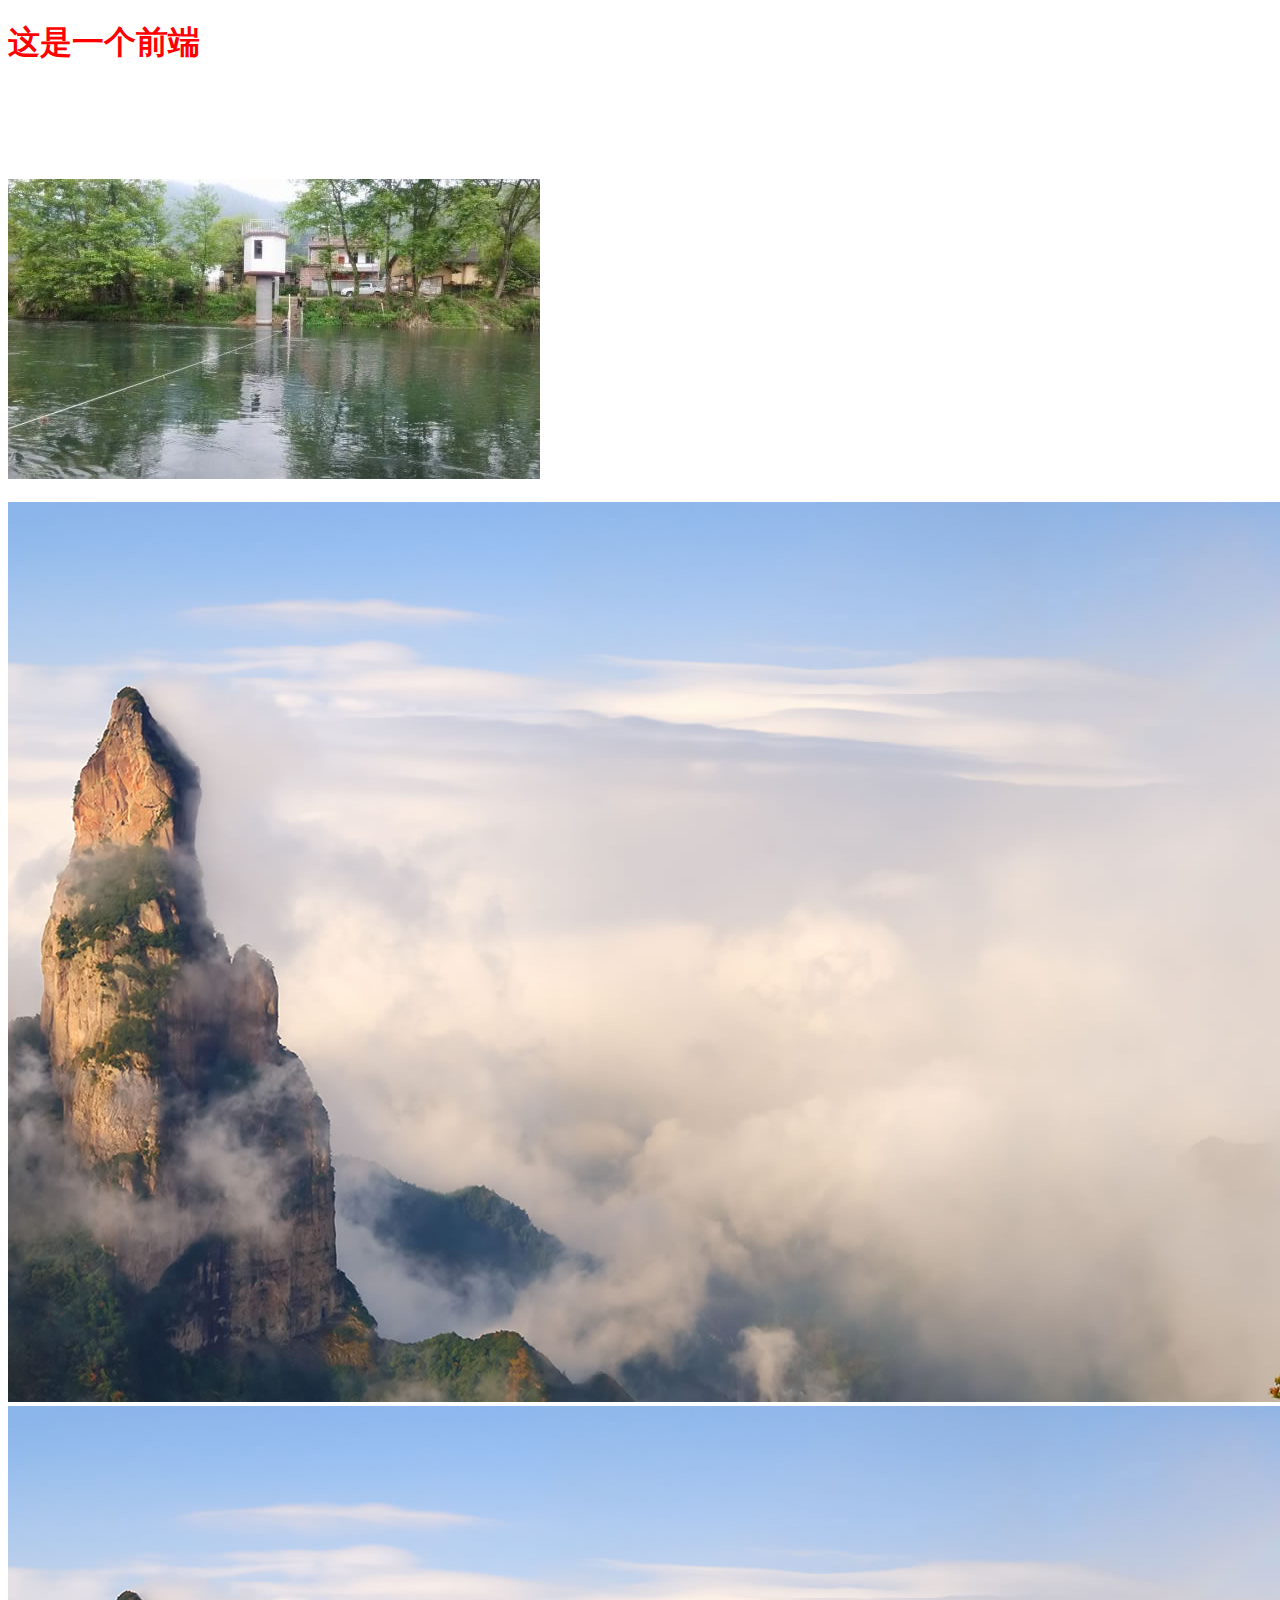
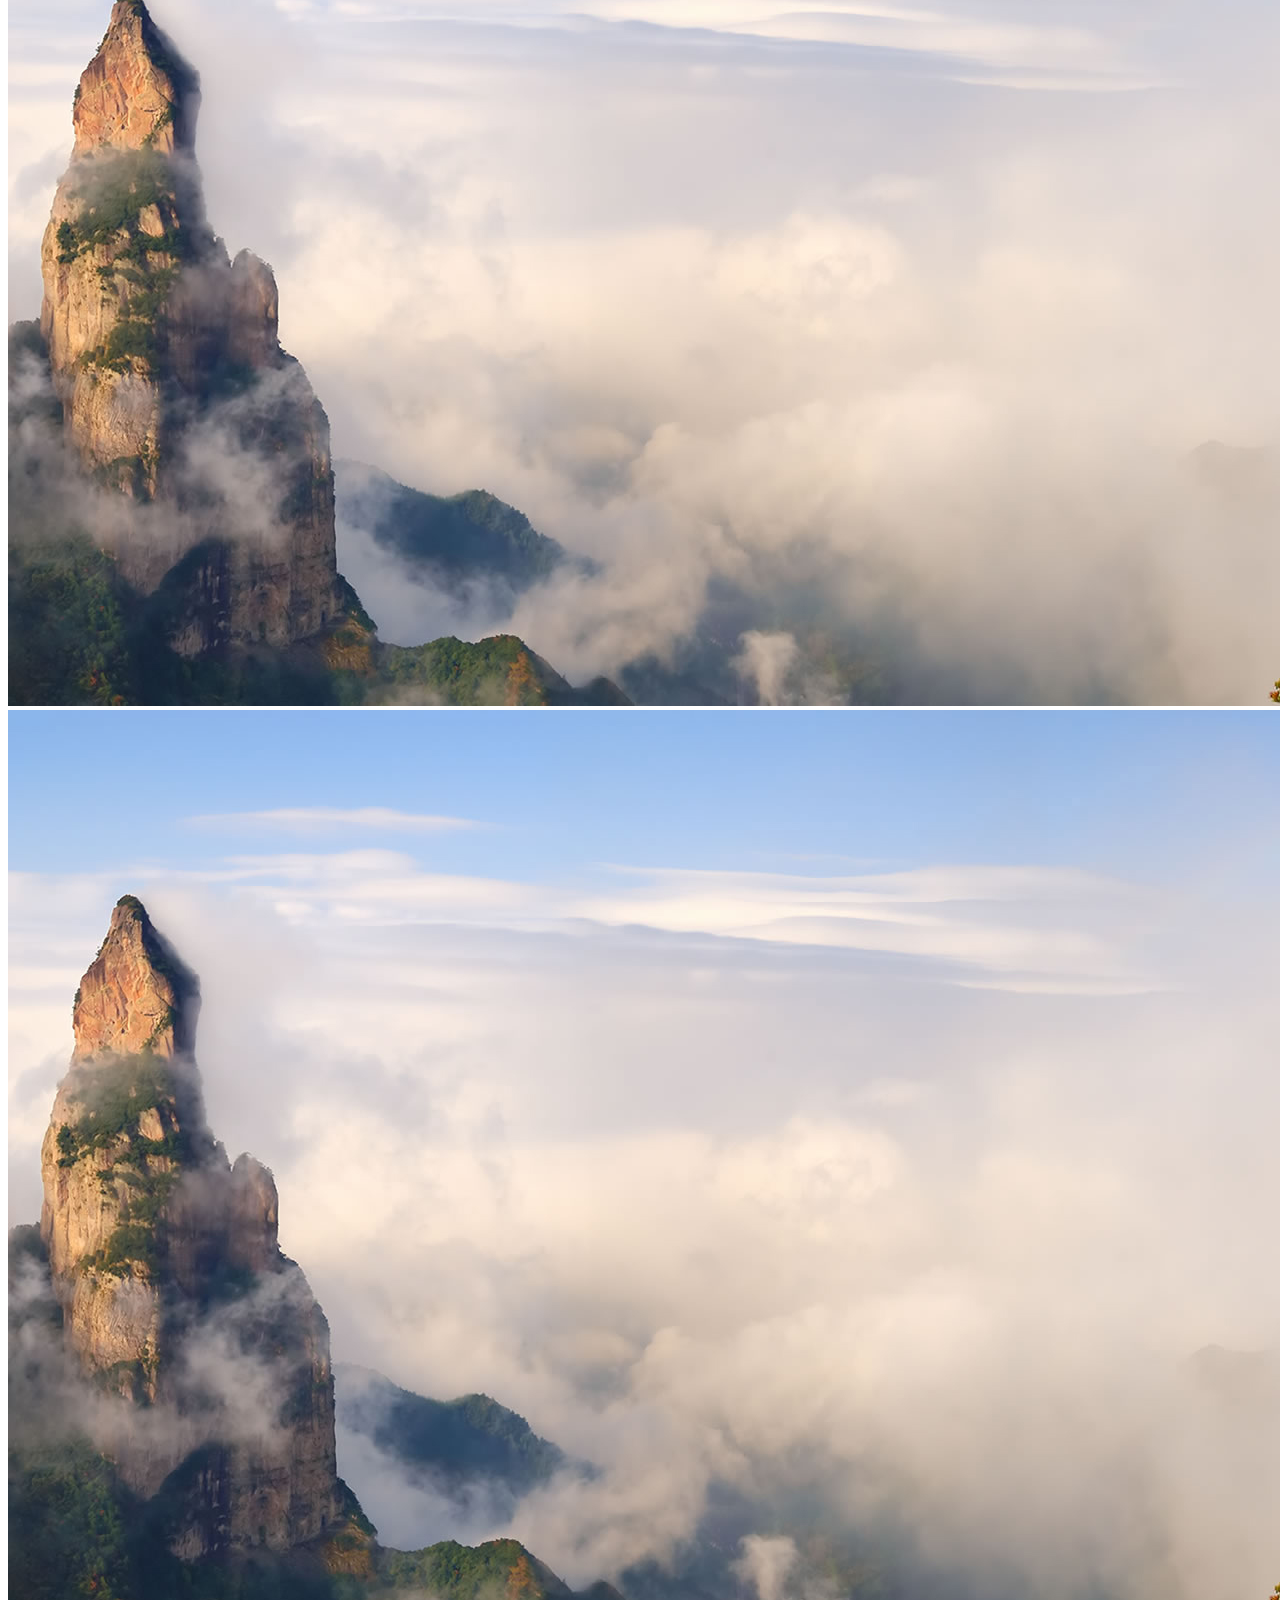
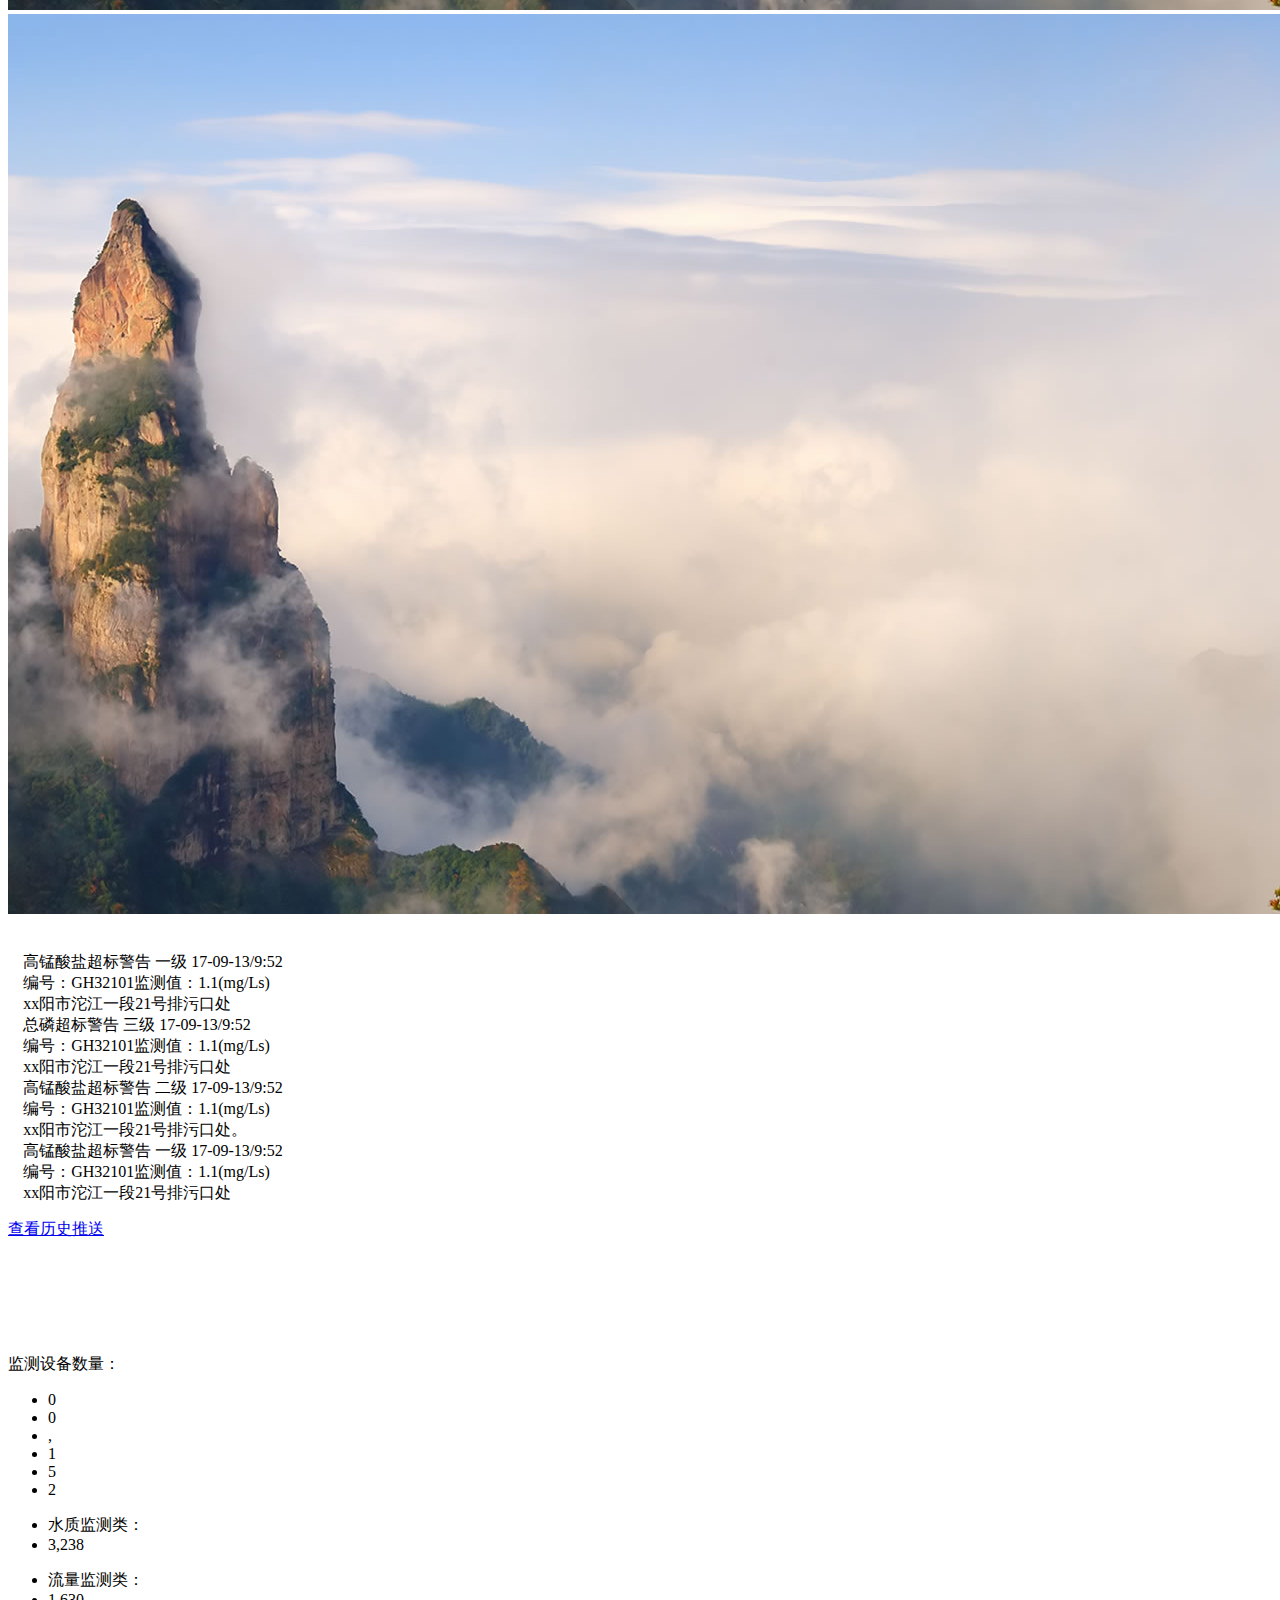
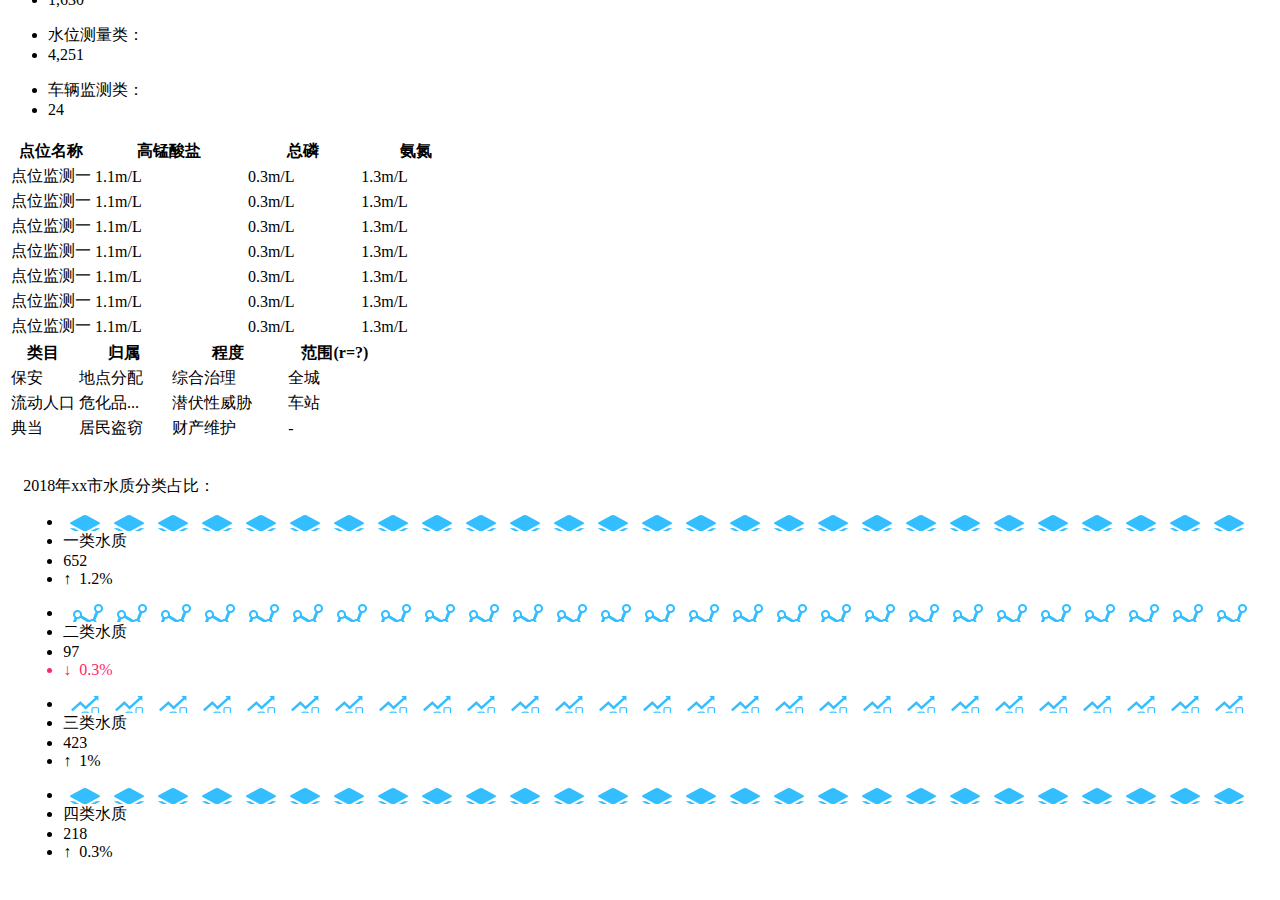
==== demo1.html @ 28c3df39 "7.10" ====
<!DOCTYPE html>
<html lang="en">
<head>
    <meta charset="UTF-8">
 
    <title>Document</title>
</head>
<body>
    <h1 style="color:red">这是一个前端</h1>
</body>
</html>  



<div class="left_cage">
    <!--左侧一列-->
<div class="dataAllBorder01 cage_cl" style="margin-top: 9% !important; height: 24%;">

   <img src="static/picture/1.jpg" class="dataAllBorder02 video_cage">
   <!--左1大图-->
</div>
<div class="dataAllBorder01 cage_cl" style="margin-top: 1.5% !important; height: 38%;">
<div class="dataAllBorder02 video_cage">

         <img src="static/picture/radi01.jpg" class="video_around video_around_chose">
       <img src="static/picture/radi01.jpg" class="video_around video_around_chose">
       <img src="static/picture/radi01.jpg" class="video_around video_around_chose">
       <img src="static/picture/radi01.jpg" class="video_around video_around_chose">
<!--左2四小图-->

   </div>
</div>
<div class="dataAllBorder01 cage_cl" style="margin-top: 1.5% !important; height: 32%; position: relative;">
   <div class="dataAllBorder02" style="padding: 1.2%; overflow: hidden">

       <div class="message_scroll_box">
           <div class="message_scroll">
           <div class="scroll_top">
               <span class="scroll_title">高锰酸盐超标警告</span>
               <span class="scroll_level scroll_level01">一级</span>
               <a class="localize"></a>
               <span class="scroll_timer">17-09-13/9:52</span>
           </div>
           <div class="msg_cage">
               <a class="localize_title"><span><label>编号</label>：GH32101</span><span class="right"><label>监测值</label>：1.1(mg/Ls)</span></a>
           </div>
           <div class="msg_cage">
               <a class="localize_msg">xx阳市沱江一段21号排污口处</a>
           </div>
       </div>
           <div class="message_scroll">
               <div class="scroll_top">
                   <span class="scroll_title">总磷超标警告</span>
                   <span class="scroll_level scroll_level03">三级</span>
                   <a class="localize"></a>
                   <span class="scroll_timer">17-09-13/9:52</span>
               </div>
               <div class="msg_cage">
                   <a class="localize_title"><span><label>编号</label>：GH32101</span><span class="right"><label>监测值</label>：1.1(mg/Ls)</span></a>
               </div>
               <div class="msg_cage">
                   <a class="localize_msg">xx阳市沱江一段21号排污口处</a>
               </div>
           </div>
           <div class="message_scroll">
               <div class="scroll_top">
                   <span class="scroll_title">高锰酸盐超标警告</span>
                   <span class="scroll_level scroll_level02">二级</span>
                   <a class="localize"></a>
                   <span class="scroll_timer">17-09-13/9:52</span>
               </div>
               <div class="msg_cage">
                   <a class="localize_title"><span><label>编号</label>：GH32101</span><span class="right"><label>监测值</label>：1.1(mg/Ls)</span></a>
               </div>
               <div class="msg_cage">
                   <a class="localize_msg">xx阳市沱江一段21号排污口处。</a>
               </div>
           </div>
           <div class="message_scroll">
               <div class="scroll_top">
                   <span class="scroll_title">高锰酸盐超标警告</span>
                   <span class="scroll_level scroll_level01">一级</span>
                   <a class="localize"></a>
                   <span class="scroll_timer">17-09-13/9:52</span>
               </div>
               <div class="msg_cage">
                   <a class="localize_title"><span><label>编号</label>：GH32101</span><span class="right"><label>监测值</label>：1.1(mg/Ls)</span></a>
               </div>
               <div class="msg_cage">
                   <a class="localize_msg">xx阳市沱江一段21号排污口处</a>
               </div>
           </div>
       </div>

   </div>
   <div class="scroll_tool_outbox">
       <div class="scroll_tool_box">
           <a class="scroll_tool" href="#">查看历史推送</a>
       </div>
   </div>
</div>
</div>





<div class="right_cage">
    <!--右边一列-->
   <!--顶部切换位置-->
   <div class="dataAllBorder01 cage_cl" style="margin-top: 9% !important; height: 24%">
       <div class="dataAllBorder02" id="cage_cl">
           <div class="analysis">监测设备数量：</div>
           <ul class="data_show_box">
               <li class="data_cage">0</li>
               <li class="data_cage">0</li>
               <li class="data_cage" style="background-image: none;">,</li>
               <li class="data_cage funct_number">1</li>
               <li class="data_cage funct_number">5</li>
               <li class="data_cage funct_number">2</li>
           </ul>
           <div class="depart_number_box">
               <ul class="depart_number_cage">
                   <li class="depart_name">水质监测类：</li>
                   <li class="depart_number">3,238</li>
               </ul>
               <ul class="depart_number_cage">
                   <li class="depart_name">流量监测类：</li>
                   <li class="depart_number">1,630</li>
               </ul>
               <ul class="depart_number_cage" style="margin-bottom: 0px;">
                   <li class="depart_name">水位测量类：</li>
                   <li class="depart_number">4,251</li>
               </ul>
               <ul class="depart_number_cage" style="margin-bottom: 0px;">
                   <li class="depart_name">车辆监测类：</li>
                   <li class="depart_number">24</li>
               </ul>
           </div>
       </div>
       <div class="dataAllBorder02 over_hide" id="cage_cl1" style="display: none">
           <div class="analysis">点位基础信息：</div>
           <ul class="location_msg_box">
               <li class="location_msg01 location_single">事件级别：<a href="#" style="color: #dc0000;">一级</a></li>
               <li class="location_msg02 location_single">事件级别：水质高猛酸盐超标</li>
               <li class="location_msg02 location_double">监测时间：<a href="#" style="color: #cdd6db;">2017-09-10<br>11:40</a></li>
               <li class="location_msg01 location_double">地址：沱江xx段31号</li>
               <!--<li class="location_msg01 location_single" style="width: 100%; height: 40%">案件关联：“131”抢劫、2014-05-13火灾、2013-12-08毒气   泄漏。</a></li>li-->
           </ul>
       </div>
   </div>

   <div class="dataAllBorder01 cage_cl check_increase" style=" margin-top: 1.5% !important;">
       <!--切换01-->
       <div class="dataAllBorder02 over_hide dataAllBorder20" id="over_hide">
           <table class="table table-bordered">
               <thead>
               <tr>
                   <th style="width: 18%">点位名称</th>
                   <th>高锰酸盐</th>
                   <th>总磷</th>
                   <th>氨氮</th>
               </tr>
               </thead>
               <tbody>
               <tr>
                   <td>点位监测一</td>
                   <td>1.1m/L</td>
                   <td>0.3m/L</td>
                   <td>1.3m/L</td>
               </tr>
               <tr>
                   <td>点位监测一</td>
                   <td>1.1m/L</td>
                   <td>0.3m/L</td>
                   <td>1.3m/L</td>
               </tr>
               <tr>
                   <td>点位监测一</td>
                   <td>1.1m/L</td>
                   <td>0.3m/L</td>
                   <td>1.3m/L</td>
               </tr>
               <tr>
                   <td>点位监测一</td>
                   <td>1.1m/L</td>
                   <td>0.3m/L</td>
                   <td>1.3m/L</td>
               </tr>
               <tr>
                   <td>点位监测一</td>
                   <td>1.1m/L</td>
                   <td>0.3m/L</td>
                   <td>1.3m/L</td>
               </tr>
               <tr>
                   <td>点位监测一</td>
                   <td>1.1m/L</td>
                   <td>0.3m/L</td>
                   <td>1.3m/L</td>
               </tr>
               <tr>
                   <td>点位监测一</td>
                   <td>1.1m/L</td>
                   <td>0.3m/L</td>
                   <td>1.3m/L</td>
               </tr>

               </tbody>
           </table>
           <table class="table table-bordered">
               <thead>
               <tr>
                   <th style="width: 18%">类目</th>
                   <th>归属</th>
                   <th>程度</th>
                   <th>范围(r=?)</th>
               </tr>
               </thead>
               <tbody>
               <tr>
                   <td>保安</td>
                   <td>地点分配</td>
                   <td>综合治理</td>
                   <td>全城</td>
               </tr>
               <tr>
                   <td>流动人口</td>
                   <td>危化品...</td>
                   <td>潜伏性威胁</td>
                   <td>车站</td>
               </tr>
               <tr>
                   <td>典当</td>
                   <td>居民盗窃</td>
                   <td>财产维护</td>
                   <td>-</td>
               </tr>



               </tbody>
           </table>
       </div>
       <!--切换02-->
       <div class="dataAllBorder02 over_hide dataAllBorder20" id="over_hide1" style="display: none">
           <table class="table table-bordered">
               <thead>
               <tr>
                   <th style="width: 18%">类目</th>
                   <th>危险级别</th>
                   <th>储量</th>
                   <th>范围(r=?)</th>
               </tr>
               </thead>
               <tbody>
               <tr>
                   <td>过氧化钾</td>
                   <td>三级</td>
                   <td>5t</td>
                   <td>200m-5km</td>
               </tr>
               <tr>
                   <td>高锰酸钾</td>
                   <td>三级...</td>
                   <td>3t</td>
                   <td>4km-80km</td>
               </tr>
               <tr>
                   <td>硫化氢</td>
                   <td>一级</td>
                   <td>20t</td>
                   <td>400m-2km</td>
               </tr>
               <tr>
                   <td>浓硫酸</td>
                   <td>一级</td>
                   <td>10t</td>
                   <td>1km</td>
               </tr>
               <tr>
                   <td>王水</td>
                   <td>一级</td>
                   <td>4t</td>
                   <td>2km</td>
               </tr>
               <tr>
                   <td>石油原油</td>
                   <td>一级</td>
                   <td>3t</td>
                   <td>500m-2km</td>
               </tr>
               <tr>
                   <td>天然气</td>
                   <td>一级</td>
                   <td>10M2</td>
                   <td>500m-10km</td>
               </tr>
               <tr>
                   <td>三硝基甲苯</td>
                   <td>一级</td>
                   <td>5t</td>
                   <td>200m-5km</td>
               </tr>
               <tr>
                   <td>醛类催化品</td>
                   <td>一级</td>
                   <td>6t</td>
                   <td>4km-80km</td>
               </tr>
               <tr>
                   <td>煤炭</td>
                   <td>一级</td>
                   <td>11t</td>
                   <td>400m-2km</td>
               </tr>

               </tbody>
           </table>
       </div>
       <!--水质检测设备切换03-->
       <div class="dataAllBorder02 addition_check_in" style="display: none;position: relative">
           <div class="analysis" style="height: 34px;%">水质监测设备检索：</div>
           <div class="search_plate_box">
               <ul class="search_separate">
                   <li class="search_title">设备类型：</li>
                   <select class="search_input_box search_chose_box">
                       <option>全部</option>

                   </select>
               </ul>
               <ul class="search_separate">
                   <li class="search_title">点位名称：</li>
                   <li class="search_input_box"><input class="search_input" type="text"></li>
               </ul>
               <button class="search_btn">开始检索</button>
           </div>
           <!--检索结果板块-->
           <div class="search_sesult_box">
               <ul class="search_result">
                   <li class="search_result_add danger_result">XZ-0168 68水质检测仪</li>
                   <li class="danger_level level03">在线自动</li>
                   <li class="search_location" title="定位"></li>
                   <li class="search_eddit" title="生命周期" onclick="showLife()"></li>
                   <li class="search_result_car car_personal">VDSA52336</li>
                   <li class="search_result_car car_time">上海海恒机电仪表有限公司</li>
               </ul>
               <ul class="search_result">
                   <li class="search_result_add danger_result">XZ-0168 68水质检测仪</li>
                   <li class="danger_level level03">在线自动</li>
                   <li class="search_location" title="定位"></li>
                   <li class="search_eddit" title="生命周期" onclick="showLife()"></li>
                   <li class="search_result_car car_personal">VDSA52336</li>
                   <li class="search_result_car car_time">上海海恒机电仪表有限公司</li>
               </ul>
               <ul class="search_result">
                   <li class="search_result_add danger_result">XZ-0168 68水质检测仪</li>
                   <li class="danger_level level03">在线自动</li>
                   <li class="search_location" title="定位"></li>
                   <li class="search_eddit" title="生命周期" onclick="showLife()"></li>
                   <li class="search_result_car car_personal">VDSA52336</li>
                   <li class="search_result_car car_time">上海海恒机电仪表有限公司</li>
               </ul>
               <ul class="search_result">
                   <li class="search_result_add danger_result">XZ-0168 68水质检测仪</li>
                   <li class="danger_level level03">在线自动</li>
                   <li class="search_location" title="定位"></li>
                   <li class="search_eddit" title="生命周期" onclick="showLife()"></li>
                   <li class="search_result_car car_personal">VDSA52336</li>
                   <li class="search_result_car car_time">上海海恒机电仪表有限公司</li>
               </ul>
               <ul class="search_result">
                   <li class="search_result_add danger_result">XZ-0168 68水质检测仪</li>
                   <li class="danger_level level03">在线自动</li>
                   <li class="search_location" title="定位"></li>
                   <li class="search_eddit" title="生命周期" onclick="showLife()"></li>
                   <li class="search_result_car car_personal">VDSA52336</li>
                   <li class="search_result_car car_time">上海海恒机电仪表有限公司</li>
               </ul>
               <ul class="search_result">
                   <li class="search_result_add danger_result">XZ-0168 68水质检测仪</li>
                   <li class="danger_level level03">在线自动</li>
                   <li class="search_location" title="定位"></li>
                   <li class="search_eddit" title="生命周期" onclick="showLife()"></li>
                   <li class="search_result_car car_personal">VDSA52336</li>
                   <li class="search_result_car car_time">上海海恒机电仪表有限公司</li>
               </ul>
           </div>
           <!--翻页模块-->
           <div class="tcdPageCode"></div>
       </div>
       <!--流量监测04-->
       <div class="dataAllBorder02 chemistry_check_in" id="chemistry_check_in" style="display: none;position: relative">
           <div class="analysis" style="height: 34px;">流量监测设备检索：</div>
           <div class="search_plate_box">
               <ul class="search_separate">
                   <li class="search_title">设备类型：</li>
                   <select class="search_input_box search_chose_box">
                       <option>全部</option>

                   </select>
               </ul>
               <ul class="search_separate">
                   <li class="search_title">输入点位：</li>
                   <li class="search_input_box"><input class="search_input" type="text"></li>
               </ul>
               <button class="search_btn">开始检索</button>
           </div>
           <!--检索结果板块-->
           <div class="search_sesult_box">
               <ul class="search_result">
                   <li class="search_result_add danger_result">LDG-MK卫生型电磁流量计</li>
                   <li class="danger_level level03">电磁流量计</li>
                   <li class="search_location" title="定位"></li>
                   <li class="search_eddit" title="生命周期" onclick="showLife()"></li>
                   <li class="search_result_car car_personal">VDSA52336</li>
                   <li class="search_result_car car_time">浙江米科电子设备厂</li>
               </ul>
               <ul class="search_result">
                   <li class="search_result_add danger_result">LDG-MK卫生型电磁流量计</li>
                   <li class="danger_level level03">电磁流量计</li>
                   <li class="search_location" title="定位"></li>
                   <li class="search_eddit" title="生命周期" onclick="showLife()"></li>
                   <li class="search_result_car car_personal">VDSA52336</li>
                   <li class="search_result_car car_time">浙江米科电子设备厂</li>
               </ul>
               <ul class="search_result">
                   <li class="search_result_add danger_result">LDG-MK卫生型电磁流量计</li>
                   <li class="danger_level level03">电磁流量计</li>
                   <li class="search_location" title="定位"></li>
                   <li class="search_eddit" title="生命周期" onclick="showLife()"></li>
                   <li class="search_result_car car_personal">VDSA52336</li>
                   <li class="search_result_car car_time">浙江米科电子设备厂</li>
               </ul>
               <ul class="search_result">
                   <li class="search_result_add danger_result">LDG-MK卫生型电磁流量计</li>
                   <li class="danger_level level03">电磁流量计</li>
                   <li class="search_location" title="定位"></li>
                   <li class="search_eddit" title="生命周期" onclick="showLife()"></li>
                   <li class="search_result_car car_personal">VDSA52336</li>
                   <li class="search_result_car car_time">浙江米科电子设备厂</li>
               </ul>
               <ul class="search_result">
                   <li class="search_result_add danger_result">LDG-MK卫生型电磁流量计</li>
                   <li class="danger_level level03">电磁流量计</li>
                   <li class="search_location" title="定位"></li>
                   <li class="search_eddit" title="生命周期" onclick="showLife()"></li>
                   <li class="search_result_car car_personal">VDSA52336</li>
                   <li class="search_result_car car_time">浙江米科电子设备厂</li>
               </ul>
               <ul class="search_result">
                   <li class="search_result_add danger_result">LDG-MK卫生型电磁流量计</li>
                   <li class="danger_level level03">电磁流量计</li>
                   <li class="search_location" title="定位"></li>
                   <li class="search_eddit" title="生命周期" onclick="showLife()"></li>
                   <li class="search_result_car car_personal">VDSA52336</li>
                   <li class="search_result_car car_time">浙江米科电子设备厂</li>
               </ul>
           </div>
           <!--翻页模块-->
           <div class="chemistry_tcdPageCode"></div>
       </div>
       <!--企业检索切换05-->
       <div class="dataAllBorder02 enterprise_check_in" id="enterprise_check_in" style="display: none;position: relative">
           <div class="analysis" style="height: 34px;">水位监测设备检索：</div>
           <div class="search_plate_box">
               <ul class="search_separate">
                   <li class="search_title">设备类型：</li>
                   <select class="search_input_box search_chose_box">
                       <option>全部</option>

                   </select>
               </ul>
               <ul class="search_separate">
                   <li class="search_title">点位名称：</li>
                   <li class="search_input_box"><input class="search_input" type="text"></li>
               </ul>

               <button class="search_btn">开始检索</button>
           </div>
           <!--检索结果板块-->
           <div class="search_sesult_box">
               <ul class="search_result">
                   <li class="search_result_add danger_result">PK150防雷水位监测</li>
                   <li class="danger_level level03">无线</li>
                   <li class="search_location" title="定位"></li>
                   <li class="search_eddit" title="生命周期" onclick="showLife()"></li>
                   <li class="search_result_car car_personal">VDSA52336</li>
                   <li class="search_result_car car_time">优科自动设备有限公司</li>
               </ul>
               <ul class="search_result">
                   <li class="search_result_add danger_result">PK150防雷水位监测</li>
                   <li class="danger_level level03">无线</li>
                   <li class="search_location" title="定位"></li>
                   <li class="search_eddit" title="生命周期" onclick="showLife()"></li>
                   <li class="search_result_car car_personal">VDSA52336</li>
                   <li class="search_result_car car_time">优科自动设备有限公司</li>
               </ul>
               <ul class="search_result">
                   <li class="search_result_add danger_result">PK150防雷水位监测</li>
                   <li class="danger_level level03">无线</li>
                   <li class="search_location" title="定位"></li>
                   <li class="search_eddit" title="生命周期" onclick="showLife()"></li>
                   <li class="search_result_car car_personal">VDSA52336</li>
                   <li class="search_result_car car_time">优科自动设备有限公司</li>
               </ul>
               <ul class="search_result">
                   <li class="search_result_add danger_result">PK150防雷水位监测</li>
                   <li class="danger_level level03">无线</li>
                   <li class="search_location" title="定位"></li>
                   <li class="search_eddit" title="生命周期" onclick="showLife()"></li>
                   <li class="search_result_car car_personal">VDSA52336</li>
                   <li class="search_result_car car_time">优科自动设备有限公司</li>
               </ul>
               <ul class="search_result">
                   <li class="search_result_add danger_result">PK150防雷水位监测</li>
                   <li class="danger_level level03">无线</li>
                   <li class="search_location" title="定位"></li>
                   <li class="search_eddit" title="生命周期" onclick="showLife()"></li>
                   <li class="search_result_car car_personal">VDSA52336</li>
                   <li class="search_result_car car_time">优科自动设备有限公司</li>
               </ul>
               <ul class="search_result">
                   <li class="search_result_add danger_result">PK150防雷水位监测</li>
                   <li class="danger_level level03">无线</li>
                   <li class="search_location" title="定位"></li>
                   <li class="search_eddit" title="生命周期" onclick="showLife()"></li>
                   <li class="search_result_car car_personal">VDSA52336</li>
                   <li class="search_result_car car_time">优科自动设备有限公司</li>
               </ul>
           </div>
           <!--翻页模块-->
           <div class="enterprise_tcdPageCode"></div>
       </div>
       <!--车辆检索切换06-->
       <div class="dataAllBorder02" id="car_check_in" style="display: none;position: relative">
           <div class="analysis" style="height: 34px;">车辆检索：</div>
           <div class="search_plate_box">
               <ul class="search_separate">
                   <li class="search_title">车牌号码：</li>
                   <li class="search_input_box"><input class="search_input" type="text"></li>
               </ul>
               <ul class="search_separate">
                   <li class="search_title">车主姓名：</li>
                   <li class="search_input_box"><input class="search_input" type="text"></li>
               </ul>
               <button class="search_btn">检索</button>
           </div>
           <!--检索结果板块-->
           <div class="search_sesult_box">
               <ul class="search_result">
                   <li class="search_result_add">川A·K5H12（陈浩）</li>
                   <li class="search_location" title="定位"></li>
                   <li class="search_guiji" title="轨迹回放"></li>
                   <li class="search_result_car car_personal">福特（福克斯两厢）</li>
                   <li class="search_result_car car_time">乘用车（5座)</li>
               </ul>
               <ul class="search_result">
                   <li class="search_result_add">川A·14AG2（张正涛）</li>
                   <li class="search_location" title="定位"></li>
                   <li class="search_guiji" title="轨迹回放"></li>
                   <li class="search_result_car car_personal">福特（金牛座）</li>
                   <li class="search_result_car car_time">乘用车（5座)</li>
               </ul>
               <ul class="search_result">
                   <li class="search_result_add">川B·2563K（李雪）</li>
                   <li class="search_location" title="定位"></li>
                   <li class="search_guiji" title="轨迹回放"></li>
                   <li class="search_result_car car_personal">上海大众（迈腾）</li>
                   <li class="search_result_car car_time">乘用车（5座)</li>
               </ul>
               <ul class="search_result">
                   <li class="search_result_add">川A·SH273（刘红）</li>
                   <li class="search_location" title="定位"></li>
                   <li class="search_guiji" title="轨迹回放"></li>
                   <li class="search_result_car car_personal">菲亚特（菲翔）</li>
                   <li class="search_result_car car_time">乘用车（5座)</li>
               </ul>
               <ul class="search_result">
                   <li class="search_result_add">川A·K5H12（陈浩）</li>
                   <li class="search_location" title="定位"></li>
                   <li class="search_guiji" title="轨迹回放"></li>
                   <li class="search_result_car car_personal">奔驰（C200）</li>
                   <li class="search_result_car car_time">乘用车（5座)</li>
               </ul>
               <ul class="search_result">
                   <li class="search_result_add">川A·K5H12（张起国）</li>
                   <li class="search_location" title="定位"></li>
                   <li class="search_guiji" title="轨迹回放"></li>
                   <li class="search_result_car car_personal">东风商用车（天龙）</li>
                   <li class="search_result_car car_time">载货卡车（100t)</li>
               </ul>
           </div>
           <!--翻页模块-->
           <div class="car_tcdPageCode"></div>
       </div>
   </div>

   <div class="dataAllBorder01 cage_cl check_decrease" style="margin-top: 1.5% !important; height: 32%; position: relative;">
       <div class="dataAllBorder02 over_hide" style="padding: 1.2%;">
           <div class="analysis">2018年xx市水质分类占比：</div>
           <div class="danger_contain_box">
               <div id="container_huan" style="height: 90%;width: 100%"></div>
           </div>
           <div class="danger_depart_box">

               <ul class="danger_depart">
                   <li class="danger_ico" style="background-image: url(static/picture/pic_ico_01.png); background-position-x: 0px"></li>
                   <li class="data_name">一类水质</li>
                   <li class="data data01">652</li>
                   <li class="data data02">↑&nbsp&nbsp1.2%</li>
               </ul>
               <ul class="danger_depart">
                   <li class="danger_ico" style="background-image: url(static/picture/pic_ico_02.png); background-position-x: 0px"></li>
                   <li class="data_name">二类水质</li>
                   <li class="data data01">97</li>
                   <li class="data data02" style="color: #ff2865;">↓&nbsp&nbsp0.3%</li>
               </ul>
               <ul class="danger_depart danger_depart01">
                   <li class="danger_ico" style="background-image: url(static/picture/pic_ico_03.png); background-position-x: 0px"></li>
                   <li class="data_name">三类水质</li>
                   <li class="data data01">423</li>
                   <li class="data data02">↑&nbsp&nbsp1%</li>
               </ul>
               <ul class="danger_depart danger_depart01">
                   <li class="danger_ico" style="background-image: url(static/picture/pic_ico_01.png); background-position-x: 0px"></li>
                   <li class="data_name">四类水质</li>
                   <li class="data data01">218</li>
                   <li class="data data02">↑&nbsp&nbsp0.3%</li>
               </ul>

           </div>

       </div>
   </div>
</div>
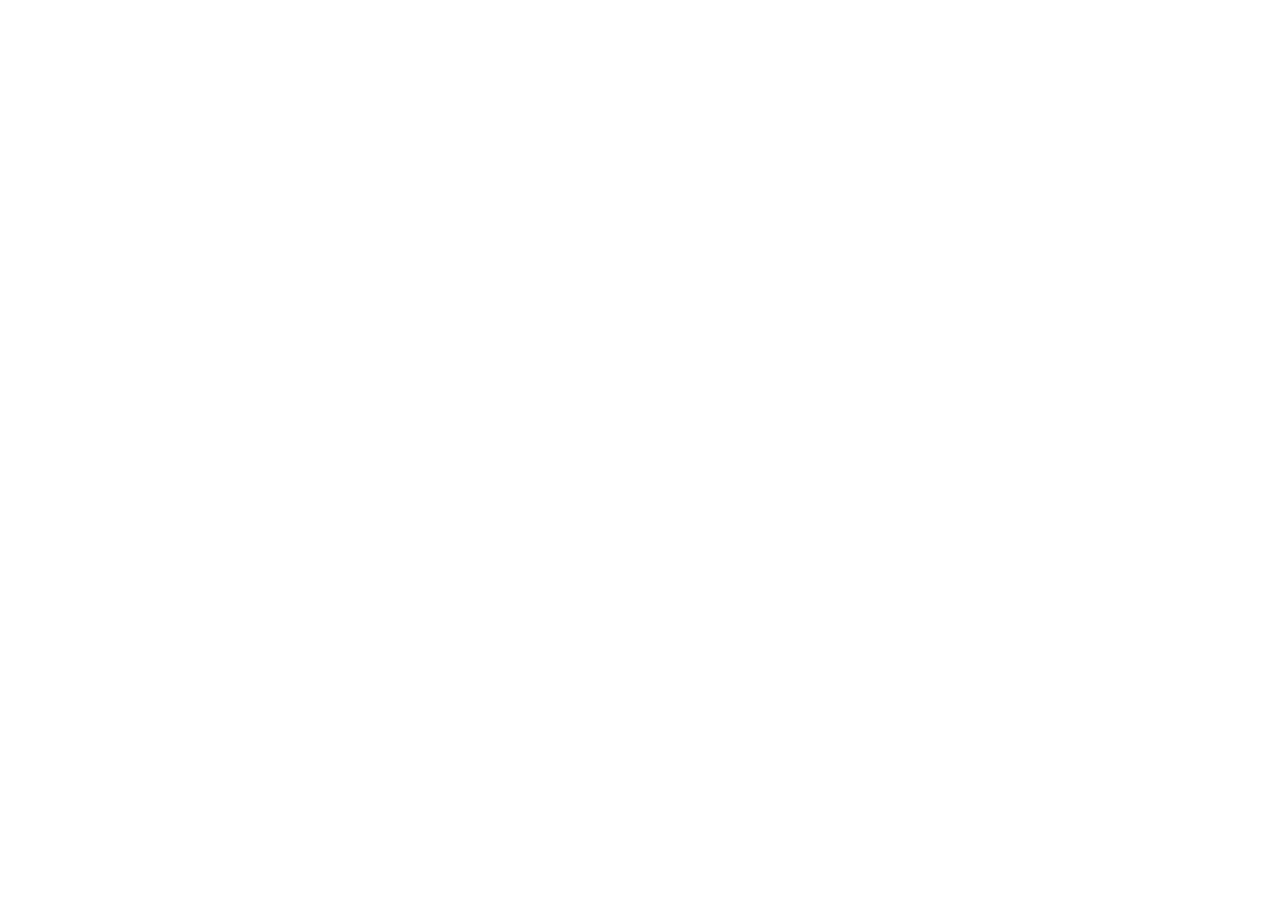
==== commit 92ec3503: "7.11" ====
--- a/demo1.html
+++ b/demo1.html
@@ -1,636 +1,24 @@
-<!DOCTYPE html>
-<html lang="en">
+<!doctype html>
+<html>
 <head>
-    <meta charset="UTF-8">
- 
-    <title>Document</title>
+    <meta charset="utf-8">
+    <meta http-equiv="X-UA-Compatible" content="IE=edge">
+    <meta name="viewport" content="initial-scale=1.0, user-scalable=no, width=device-width">
+    <link rel="stylesheet" href="https://a.amap.com/jsapi_demos/static/demo-center/css/demo-center.css" />
+    <title>地图显示</title>
+    <style>
+        html,
+        body,
+        #container {
+          width: 100%;
+          height: 100%;
+        }
+    </style>
 </head>
 <body>
-    <h1 style="color:red">这是一个前端</h1>
+<div id="container"></div>
+<!-- 加载地图JSAPI脚本 -->
+<script src="https://webapi.amap.com/maps?v=2.0&key=367d7006fd2ffec9a32ef48c87129afe"></script>
+<script type="text/javascript" src="static/js/test.js"></script>
 </body>
-</html>  
-
-
-
-<div class="left_cage">
-    <!--左侧一列-->
-<div class="dataAllBorder01 cage_cl" style="margin-top: 9% !important; height: 24%;">
-
-   <img src="static/picture/1.jpg" class="dataAllBorder02 video_cage">
-   <!--左1大图-->
-</div>
-<div class="dataAllBorder01 cage_cl" style="margin-top: 1.5% !important; height: 38%;">
-<div class="dataAllBorder02 video_cage">
-
-         <img src="static/picture/radi01.jpg" class="video_around video_around_chose">
-       <img src="static/picture/radi01.jpg" class="video_around video_around_chose">
-       <img src="static/picture/radi01.jpg" class="video_around video_around_chose">
-       <img src="static/picture/radi01.jpg" class="video_around video_around_chose">
-<!--左2四小图-->
-
-   </div>
-</div>
-<div class="dataAllBorder01 cage_cl" style="margin-top: 1.5% !important; height: 32%; position: relative;">
-   <div class="dataAllBorder02" style="padding: 1.2%; overflow: hidden">
-
-       <div class="message_scroll_box">
-           <div class="message_scroll">
-           <div class="scroll_top">
-               <span class="scroll_title">高锰酸盐超标警告</span>
-               <span class="scroll_level scroll_level01">一级</span>
-               <a class="localize"></a>
-               <span class="scroll_timer">17-09-13/9:52</span>
-           </div>
-           <div class="msg_cage">
-               <a class="localize_title"><span><label>编号</label>：GH32101</span><span class="right"><label>监测值</label>：1.1(mg/Ls)</span></a>
-           </div>
-           <div class="msg_cage">
-               <a class="localize_msg">xx阳市沱江一段21号排污口处</a>
-           </div>
-       </div>
-           <div class="message_scroll">
-               <div class="scroll_top">
-                   <span class="scroll_title">总磷超标警告</span>
-                   <span class="scroll_level scroll_level03">三级</span>
-                   <a class="localize"></a>
-                   <span class="scroll_timer">17-09-13/9:52</span>
-               </div>
-               <div class="msg_cage">
-                   <a class="localize_title"><span><label>编号</label>：GH32101</span><span class="right"><label>监测值</label>：1.1(mg/Ls)</span></a>
-               </div>
-               <div class="msg_cage">
-                   <a class="localize_msg">xx阳市沱江一段21号排污口处</a>
-               </div>
-           </div>
-           <div class="message_scroll">
-               <div class="scroll_top">
-                   <span class="scroll_title">高锰酸盐超标警告</span>
-                   <span class="scroll_level scroll_level02">二级</span>
-                   <a class="localize"></a>
-                   <span class="scroll_timer">17-09-13/9:52</span>
-               </div>
-               <div class="msg_cage">
-                   <a class="localize_title"><span><label>编号</label>：GH32101</span><span class="right"><label>监测值</label>：1.1(mg/Ls)</span></a>
-               </div>
-               <div class="msg_cage">
-                   <a class="localize_msg">xx阳市沱江一段21号排污口处。</a>
-               </div>
-           </div>
-           <div class="message_scroll">
-               <div class="scroll_top">
-                   <span class="scroll_title">高锰酸盐超标警告</span>
-                   <span class="scroll_level scroll_level01">一级</span>
-                   <a class="localize"></a>
-                   <span class="scroll_timer">17-09-13/9:52</span>
-               </div>
-               <div class="msg_cage">
-                   <a class="localize_title"><span><label>编号</label>：GH32101</span><span class="right"><label>监测值</label>：1.1(mg/Ls)</span></a>
-               </div>
-               <div class="msg_cage">
-                   <a class="localize_msg">xx阳市沱江一段21号排污口处</a>
-               </div>
-           </div>
-       </div>
-
-   </div>
-   <div class="scroll_tool_outbox">
-       <div class="scroll_tool_box">
-           <a class="scroll_tool" href="#">查看历史推送</a>
-       </div>
-   </div>
-</div>
-</div>
-
-
-
-
-
-<div class="right_cage">
-    <!--右边一列-->
-   <!--顶部切换位置-->
-   <div class="dataAllBorder01 cage_cl" style="margin-top: 9% !important; height: 24%">
-       <div class="dataAllBorder02" id="cage_cl">
-           <div class="analysis">监测设备数量：</div>
-           <ul class="data_show_box">
-               <li class="data_cage">0</li>
-               <li class="data_cage">0</li>
-               <li class="data_cage" style="background-image: none;">,</li>
-               <li class="data_cage funct_number">1</li>
-               <li class="data_cage funct_number">5</li>
-               <li class="data_cage funct_number">2</li>
-           </ul>
-           <div class="depart_number_box">
-               <ul class="depart_number_cage">
-                   <li class="depart_name">水质监测类：</li>
-                   <li class="depart_number">3,238</li>
-               </ul>
-               <ul class="depart_number_cage">
-                   <li class="depart_name">流量监测类：</li>
-                   <li class="depart_number">1,630</li>
-               </ul>
-               <ul class="depart_number_cage" style="margin-bottom: 0px;">
-                   <li class="depart_name">水位测量类：</li>
-                   <li class="depart_number">4,251</li>
-               </ul>
-               <ul class="depart_number_cage" style="margin-bottom: 0px;">
-                   <li class="depart_name">车辆监测类：</li>
-                   <li class="depart_number">24</li>
-               </ul>
-           </div>
-       </div>
-       <div class="dataAllBorder02 over_hide" id="cage_cl1" style="display: none">
-           <div class="analysis">点位基础信息：</div>
-           <ul class="location_msg_box">
-               <li class="location_msg01 location_single">事件级别：<a href="#" style="color: #dc0000;">一级</a></li>
-               <li class="location_msg02 location_single">事件级别：水质高猛酸盐超标</li>
-               <li class="location_msg02 location_double">监测时间：<a href="#" style="color: #cdd6db;">2017-09-10<br>11:40</a></li>
-               <li class="location_msg01 location_double">地址：沱江xx段31号</li>
-               <!--<li class="location_msg01 location_single" style="width: 100%; height: 40%">案件关联：“131”抢劫、2014-05-13火灾、2013-12-08毒气   泄漏。</a></li>li-->
-           </ul>
-       </div>
-   </div>
-
-   <div class="dataAllBorder01 cage_cl check_increase" style=" margin-top: 1.5% !important;">
-       <!--切换01-->
-       <div class="dataAllBorder02 over_hide dataAllBorder20" id="over_hide">
-           <table class="table table-bordered">
-               <thead>
-               <tr>
-                   <th style="width: 18%">点位名称</th>
-                   <th>高锰酸盐</th>
-                   <th>总磷</th>
-                   <th>氨氮</th>
-               </tr>
-               </thead>
-               <tbody>
-               <tr>
-                   <td>点位监测一</td>
-                   <td>1.1m/L</td>
-                   <td>0.3m/L</td>
-                   <td>1.3m/L</td>
-               </tr>
-               <tr>
-                   <td>点位监测一</td>
-                   <td>1.1m/L</td>
-                   <td>0.3m/L</td>
-                   <td>1.3m/L</td>
-               </tr>
-               <tr>
-                   <td>点位监测一</td>
-                   <td>1.1m/L</td>
-                   <td>0.3m/L</td>
-                   <td>1.3m/L</td>
-               </tr>
-               <tr>
-                   <td>点位监测一</td>
-                   <td>1.1m/L</td>
-                   <td>0.3m/L</td>
-                   <td>1.3m/L</td>
-               </tr>
-               <tr>
-                   <td>点位监测一</td>
-                   <td>1.1m/L</td>
-                   <td>0.3m/L</td>
-                   <td>1.3m/L</td>
-               </tr>
-               <tr>
-                   <td>点位监测一</td>
-                   <td>1.1m/L</td>
-                   <td>0.3m/L</td>
-                   <td>1.3m/L</td>
-               </tr>
-               <tr>
-                   <td>点位监测一</td>
-                   <td>1.1m/L</td>
-                   <td>0.3m/L</td>
-                   <td>1.3m/L</td>
-               </tr>
-
-               </tbody>
-           </table>
-           <table class="table table-bordered">
-               <thead>
-               <tr>
-                   <th style="width: 18%">类目</th>
-                   <th>归属</th>
-                   <th>程度</th>
-                   <th>范围(r=?)</th>
-               </tr>
-               </thead>
-               <tbody>
-               <tr>
-                   <td>保安</td>
-                   <td>地点分配</td>
-                   <td>综合治理</td>
-                   <td>全城</td>
-               </tr>
-               <tr>
-                   <td>流动人口</td>
-                   <td>危化品...</td>
-                   <td>潜伏性威胁</td>
-                   <td>车站</td>
-               </tr>
-               <tr>
-                   <td>典当</td>
-                   <td>居民盗窃</td>
-                   <td>财产维护</td>
-                   <td>-</td>
-               </tr>
-
-
-
-               </tbody>
-           </table>
-       </div>
-       <!--切换02-->
-       <div class="dataAllBorder02 over_hide dataAllBorder20" id="over_hide1" style="display: none">
-           <table class="table table-bordered">
-               <thead>
-               <tr>
-                   <th style="width: 18%">类目</th>
-                   <th>危险级别</th>
-                   <th>储量</th>
-                   <th>范围(r=?)</th>
-               </tr>
-               </thead>
-               <tbody>
-               <tr>
-                   <td>过氧化钾</td>
-                   <td>三级</td>
-                   <td>5t</td>
-                   <td>200m-5km</td>
-               </tr>
-               <tr>
-                   <td>高锰酸钾</td>
-                   <td>三级...</td>
-                   <td>3t</td>
-                   <td>4km-80km</td>
-               </tr>
-               <tr>
-                   <td>硫化氢</td>
-                   <td>一级</td>
-                   <td>20t</td>
-                   <td>400m-2km</td>
-               </tr>
-               <tr>
-                   <td>浓硫酸</td>
-                   <td>一级</td>
-                   <td>10t</td>
-                   <td>1km</td>
-               </tr>
-               <tr>
-                   <td>王水</td>
-                   <td>一级</td>
-                   <td>4t</td>
-                   <td>2km</td>
-               </tr>
-               <tr>
-                   <td>石油原油</td>
-                   <td>一级</td>
-                   <td>3t</td>
-                   <td>500m-2km</td>
-               </tr>
-               <tr>
-                   <td>天然气</td>
-                   <td>一级</td>
-                   <td>10M2</td>
-                   <td>500m-10km</td>
-               </tr>
-               <tr>
-                   <td>三硝基甲苯</td>
-                   <td>一级</td>
-                   <td>5t</td>
-                   <td>200m-5km</td>
-               </tr>
-               <tr>
-                   <td>醛类催化品</td>
-                   <td>一级</td>
-                   <td>6t</td>
-                   <td>4km-80km</td>
-               </tr>
-               <tr>
-                   <td>煤炭</td>
-                   <td>一级</td>
-                   <td>11t</td>
-                   <td>400m-2km</td>
-               </tr>
-
-               </tbody>
-           </table>
-       </div>
-       <!--水质检测设备切换03-->
-       <div class="dataAllBorder02 addition_check_in" style="display: none;position: relative">
-           <div class="analysis" style="height: 34px;%">水质监测设备检索：</div>
-           <div class="search_plate_box">
-               <ul class="search_separate">
-                   <li class="search_title">设备类型：</li>
-                   <select class="search_input_box search_chose_box">
-                       <option>全部</option>
-
-                   </select>
-               </ul>
-               <ul class="search_separate">
-                   <li class="search_title">点位名称：</li>
-                   <li class="search_input_box"><input class="search_input" type="text"></li>
-               </ul>
-               <button class="search_btn">开始检索</button>
-           </div>
-           <!--检索结果板块-->
-           <div class="search_sesult_box">
-               <ul class="search_result">
-                   <li class="search_result_add danger_result">XZ-0168 68水质检测仪</li>
-                   <li class="danger_level level03">在线自动</li>
-                   <li class="search_location" title="定位"></li>
-                   <li class="search_eddit" title="生命周期" onclick="showLife()"></li>
-                   <li class="search_result_car car_personal">VDSA52336</li>
-                   <li class="search_result_car car_time">上海海恒机电仪表有限公司</li>
-               </ul>
-               <ul class="search_result">
-                   <li class="search_result_add danger_result">XZ-0168 68水质检测仪</li>
-                   <li class="danger_level level03">在线自动</li>
-                   <li class="search_location" title="定位"></li>
-                   <li class="search_eddit" title="生命周期" onclick="showLife()"></li>
-                   <li class="search_result_car car_personal">VDSA52336</li>
-                   <li class="search_result_car car_time">上海海恒机电仪表有限公司</li>
-               </ul>
-               <ul class="search_result">
-                   <li class="search_result_add danger_result">XZ-0168 68水质检测仪</li>
-                   <li class="danger_level level03">在线自动</li>
-                   <li class="search_location" title="定位"></li>
-                   <li class="search_eddit" title="生命周期" onclick="showLife()"></li>
-                   <li class="search_result_car car_personal">VDSA52336</li>
-                   <li class="search_result_car car_time">上海海恒机电仪表有限公司</li>
-               </ul>
-               <ul class="search_result">
-                   <li class="search_result_add danger_result">XZ-0168 68水质检测仪</li>
-                   <li class="danger_level level03">在线自动</li>
-                   <li class="search_location" title="定位"></li>
-                   <li class="search_eddit" title="生命周期" onclick="showLife()"></li>
-                   <li class="search_result_car car_personal">VDSA52336</li>
-                   <li class="search_result_car car_time">上海海恒机电仪表有限公司</li>
-               </ul>
-               <ul class="search_result">
-                   <li class="search_result_add danger_result">XZ-0168 68水质检测仪</li>
-                   <li class="danger_level level03">在线自动</li>
-                   <li class="search_location" title="定位"></li>
-                   <li class="search_eddit" title="生命周期" onclick="showLife()"></li>
-                   <li class="search_result_car car_personal">VDSA52336</li>
-                   <li class="search_result_car car_time">上海海恒机电仪表有限公司</li>
-               </ul>
-               <ul class="search_result">
-                   <li class="search_result_add danger_result">XZ-0168 68水质检测仪</li>
-                   <li class="danger_level level03">在线自动</li>
-                   <li class="search_location" title="定位"></li>
-                   <li class="search_eddit" title="生命周期" onclick="showLife()"></li>
-                   <li class="search_result_car car_personal">VDSA52336</li>
-                   <li class="search_result_car car_time">上海海恒机电仪表有限公司</li>
-               </ul>
-           </div>
-           <!--翻页模块-->
-           <div class="tcdPageCode"></div>
-       </div>
-       <!--流量监测04-->
-       <div class="dataAllBorder02 chemistry_check_in" id="chemistry_check_in" style="display: none;position: relative">
-           <div class="analysis" style="height: 34px;">流量监测设备检索：</div>
-           <div class="search_plate_box">
-               <ul class="search_separate">
-                   <li class="search_title">设备类型：</li>
-                   <select class="search_input_box search_chose_box">
-                       <option>全部</option>
-
-                   </select>
-               </ul>
-               <ul class="search_separate">
-                   <li class="search_title">输入点位：</li>
-                   <li class="search_input_box"><input class="search_input" type="text"></li>
-               </ul>
-               <button class="search_btn">开始检索</button>
-           </div>
-           <!--检索结果板块-->
-           <div class="search_sesult_box">
-               <ul class="search_result">
-                   <li class="search_result_add danger_result">LDG-MK卫生型电磁流量计</li>
-                   <li class="danger_level level03">电磁流量计</li>
-                   <li class="search_location" title="定位"></li>
-                   <li class="search_eddit" title="生命周期" onclick="showLife()"></li>
-                   <li class="search_result_car car_personal">VDSA52336</li>
-                   <li class="search_result_car car_time">浙江米科电子设备厂</li>
-               </ul>
-               <ul class="search_result">
-                   <li class="search_result_add danger_result">LDG-MK卫生型电磁流量计</li>
-                   <li class="danger_level level03">电磁流量计</li>
-                   <li class="search_location" title="定位"></li>
-                   <li class="search_eddit" title="生命周期" onclick="showLife()"></li>
-                   <li class="search_result_car car_personal">VDSA52336</li>
-                   <li class="search_result_car car_time">浙江米科电子设备厂</li>
-               </ul>
-               <ul class="search_result">
-                   <li class="search_result_add danger_result">LDG-MK卫生型电磁流量计</li>
-                   <li class="danger_level level03">电磁流量计</li>
-                   <li class="search_location" title="定位"></li>
-                   <li class="search_eddit" title="生命周期" onclick="showLife()"></li>
-                   <li class="search_result_car car_personal">VDSA52336</li>
-                   <li class="search_result_car car_time">浙江米科电子设备厂</li>
-               </ul>
-               <ul class="search_result">
-                   <li class="search_result_add danger_result">LDG-MK卫生型电磁流量计</li>
-                   <li class="danger_level level03">电磁流量计</li>
-                   <li class="search_location" title="定位"></li>
-                   <li class="search_eddit" title="生命周期" onclick="showLife()"></li>
-                   <li class="search_result_car car_personal">VDSA52336</li>
-                   <li class="search_result_car car_time">浙江米科电子设备厂</li>
-               </ul>
-               <ul class="search_result">
-                   <li class="search_result_add danger_result">LDG-MK卫生型电磁流量计</li>
-                   <li class="danger_level level03">电磁流量计</li>
-                   <li class="search_location" title="定位"></li>
-                   <li class="search_eddit" title="生命周期" onclick="showLife()"></li>
-                   <li class="search_result_car car_personal">VDSA52336</li>
-                   <li class="search_result_car car_time">浙江米科电子设备厂</li>
-               </ul>
-               <ul class="search_result">
-                   <li class="search_result_add danger_result">LDG-MK卫生型电磁流量计</li>
-                   <li class="danger_level level03">电磁流量计</li>
-                   <li class="search_location" title="定位"></li>
-                   <li class="search_eddit" title="生命周期" onclick="showLife()"></li>
-                   <li class="search_result_car car_personal">VDSA52336</li>
-                   <li class="search_result_car car_time">浙江米科电子设备厂</li>
-               </ul>
-           </div>
-           <!--翻页模块-->
-           <div class="chemistry_tcdPageCode"></div>
-       </div>
-       <!--企业检索切换05-->
-       <div class="dataAllBorder02 enterprise_check_in" id="enterprise_check_in" style="display: none;position: relative">
-           <div class="analysis" style="height: 34px;">水位监测设备检索：</div>
-           <div class="search_plate_box">
-               <ul class="search_separate">
-                   <li class="search_title">设备类型：</li>
-                   <select class="search_input_box search_chose_box">
-                       <option>全部</option>
-
-                   </select>
-               </ul>
-               <ul class="search_separate">
-                   <li class="search_title">点位名称：</li>
-                   <li class="search_input_box"><input class="search_input" type="text"></li>
-               </ul>
-
-               <button class="search_btn">开始检索</button>
-           </div>
-           <!--检索结果板块-->
-           <div class="search_sesult_box">
-               <ul class="search_result">
-                   <li class="search_result_add danger_result">PK150防雷水位监测</li>
-                   <li class="danger_level level03">无线</li>
-                   <li class="search_location" title="定位"></li>
-                   <li class="search_eddit" title="生命周期" onclick="showLife()"></li>
-                   <li class="search_result_car car_personal">VDSA52336</li>
-                   <li class="search_result_car car_time">优科自动设备有限公司</li>
-               </ul>
-               <ul class="search_result">
-                   <li class="search_result_add danger_result">PK150防雷水位监测</li>
-                   <li class="danger_level level03">无线</li>
-                   <li class="search_location" title="定位"></li>
-                   <li class="search_eddit" title="生命周期" onclick="showLife()"></li>
-                   <li class="search_result_car car_personal">VDSA52336</li>
-                   <li class="search_result_car car_time">优科自动设备有限公司</li>
-               </ul>
-               <ul class="search_result">
-                   <li class="search_result_add danger_result">PK150防雷水位监测</li>
-                   <li class="danger_level level03">无线</li>
-                   <li class="search_location" title="定位"></li>
-                   <li class="search_eddit" title="生命周期" onclick="showLife()"></li>
-                   <li class="search_result_car car_personal">VDSA52336</li>
-                   <li class="search_result_car car_time">优科自动设备有限公司</li>
-               </ul>
-               <ul class="search_result">
-                   <li class="search_result_add danger_result">PK150防雷水位监测</li>
-                   <li class="danger_level level03">无线</li>
-                   <li class="search_location" title="定位"></li>
-                   <li class="search_eddit" title="生命周期" onclick="showLife()"></li>
-                   <li class="search_result_car car_personal">VDSA52336</li>
-                   <li class="search_result_car car_time">优科自动设备有限公司</li>
-               </ul>
-               <ul class="search_result">
-                   <li class="search_result_add danger_result">PK150防雷水位监测</li>
-                   <li class="danger_level level03">无线</li>
-                   <li class="search_location" title="定位"></li>
-                   <li class="search_eddit" title="生命周期" onclick="showLife()"></li>
-                   <li class="search_result_car car_personal">VDSA52336</li>
-                   <li class="search_result_car car_time">优科自动设备有限公司</li>
-               </ul>
-               <ul class="search_result">
-                   <li class="search_result_add danger_result">PK150防雷水位监测</li>
-                   <li class="danger_level level03">无线</li>
-                   <li class="search_location" title="定位"></li>
-                   <li class="search_eddit" title="生命周期" onclick="showLife()"></li>
-                   <li class="search_result_car car_personal">VDSA52336</li>
-                   <li class="search_result_car car_time">优科自动设备有限公司</li>
-               </ul>
-           </div>
-           <!--翻页模块-->
-           <div class="enterprise_tcdPageCode"></div>
-       </div>
-       <!--车辆检索切换06-->
-       <div class="dataAllBorder02" id="car_check_in" style="display: none;position: relative">
-           <div class="analysis" style="height: 34px;">车辆检索：</div>
-           <div class="search_plate_box">
-               <ul class="search_separate">
-                   <li class="search_title">车牌号码：</li>
-                   <li class="search_input_box"><input class="search_input" type="text"></li>
-               </ul>
-               <ul class="search_separate">
-                   <li class="search_title">车主姓名：</li>
-                   <li class="search_input_box"><input class="search_input" type="text"></li>
-               </ul>
-               <button class="search_btn">检索</button>
-           </div>
-           <!--检索结果板块-->
-           <div class="search_sesult_box">
-               <ul class="search_result">
-                   <li class="search_result_add">川A·K5H12（陈浩）</li>
-                   <li class="search_location" title="定位"></li>
-                   <li class="search_guiji" title="轨迹回放"></li>
-                   <li class="search_result_car car_personal">福特（福克斯两厢）</li>
-                   <li class="search_result_car car_time">乘用车（5座)</li>
-               </ul>
-               <ul class="search_result">
-                   <li class="search_result_add">川A·14AG2（张正涛）</li>
-                   <li class="search_location" title="定位"></li>
-                   <li class="search_guiji" title="轨迹回放"></li>
-                   <li class="search_result_car car_personal">福特（金牛座）</li>
-                   <li class="search_result_car car_time">乘用车（5座)</li>
-               </ul>
-               <ul class="search_result">
-                   <li class="search_result_add">川B·2563K（李雪）</li>
-                   <li class="search_location" title="定位"></li>
-                   <li class="search_guiji" title="轨迹回放"></li>
-                   <li class="search_result_car car_personal">上海大众（迈腾）</li>
-                   <li class="search_result_car car_time">乘用车（5座)</li>
-               </ul>
-               <ul class="search_result">
-                   <li class="search_result_add">川A·SH273（刘红）</li>
-                   <li class="search_location" title="定位"></li>
-                   <li class="search_guiji" title="轨迹回放"></li>
-                   <li class="search_result_car car_personal">菲亚特（菲翔）</li>
-                   <li class="search_result_car car_time">乘用车（5座)</li>
-               </ul>
-               <ul class="search_result">
-                   <li class="search_result_add">川A·K5H12（陈浩）</li>
-                   <li class="search_location" title="定位"></li>
-                   <li class="search_guiji" title="轨迹回放"></li>
-                   <li class="search_result_car car_personal">奔驰（C200）</li>
-                   <li class="search_result_car car_time">乘用车（5座)</li>
-               </ul>
-               <ul class="search_result">
-                   <li class="search_result_add">川A·K5H12（张起国）</li>
-                   <li class="search_location" title="定位"></li>
-                   <li class="search_guiji" title="轨迹回放"></li>
-                   <li class="search_result_car car_personal">东风商用车（天龙）</li>
-                   <li class="search_result_car car_time">载货卡车（100t)</li>
-               </ul>
-           </div>
-           <!--翻页模块-->
-           <div class="car_tcdPageCode"></div>
-       </div>
-   </div>
-
-   <div class="dataAllBorder01 cage_cl check_decrease" style="margin-top: 1.5% !important; height: 32%; position: relative;">
-       <div class="dataAllBorder02 over_hide" style="padding: 1.2%;">
-           <div class="analysis">2018年xx市水质分类占比：</div>
-           <div class="danger_contain_box">
-               <div id="container_huan" style="height: 90%;width: 100%"></div>
-           </div>
-           <div class="danger_depart_box">
-
-               <ul class="danger_depart">
-                   <li class="danger_ico" style="background-image: url(static/picture/pic_ico_01.png); background-position-x: 0px"></li>
-                   <li class="data_name">一类水质</li>
-                   <li class="data data01">652</li>
-                   <li class="data data02">↑&nbsp&nbsp1.2%</li>
-               </ul>
-               <ul class="danger_depart">
-                   <li class="danger_ico" style="background-image: url(static/picture/pic_ico_02.png); background-position-x: 0px"></li>
-                   <li class="data_name">二类水质</li>
-                   <li class="data data01">97</li>
-                   <li class="data data02" style="color: #ff2865;">↓&nbsp&nbsp0.3%</li>
-               </ul>
-               <ul class="danger_depart danger_depart01">
-                   <li class="danger_ico" style="background-image: url(static/picture/pic_ico_03.png); background-position-x: 0px"></li>
-                   <li class="data_name">三类水质</li>
-                   <li class="data data01">423</li>
-                   <li class="data data02">↑&nbsp&nbsp1%</li>
-               </ul>
-               <ul class="danger_depart danger_depart01">
-                   <li class="danger_ico" style="background-image: url(static/picture/pic_ico_01.png); background-position-x: 0px"></li>
-                   <li class="data_name">四类水质</li>
-                   <li class="data data01">218</li>
-                   <li class="data data02">↑&nbsp&nbsp0.3%</li>
-               </ul>
-
-           </div>
-
-       </div>
-   </div>
-</div>+</html>